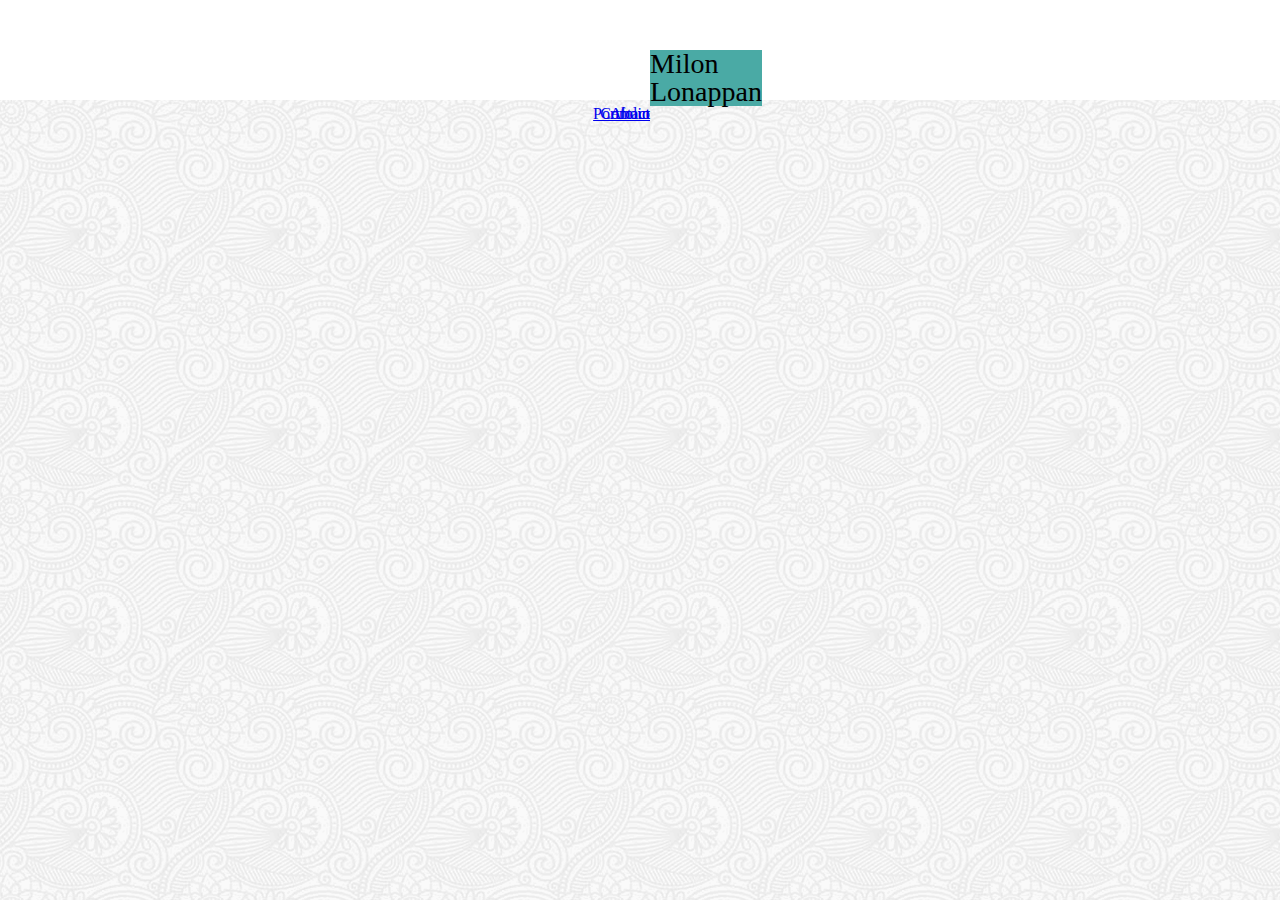
==== contact.html @ 12d0820a "Changes" ====
<!DOCTYPE html>
<html>
<head>
    <meta charset="utf-8" />
    <meta http-equiv="X-UA-Compatible" content="IE=edge">
    <title>Portfolio</title>
    <meta name="viewport" content="width=device-width, initial-scale=1">
    <link rel="stylesheet" type="text/css" media="screen" href="assets/css/reset.css" />
    <link rel="stylesheet" type="text/css" media="screen" href="assets/css/style.css" />
    <script src="main.js"></script>
</head>
<body background = "assets/images/full-bloom.png">
    
    <div id = "PageTop">
    <h1 id = "Name">Milon Lonappan</h1>
    <a id = "a1" href="index.html">About</a>
    <a id = "a2" href="portfolio.html">Portfolio</a>
    <a id = "a3" href="contact.html">Contact</a>
    </div>

</body>
</html>
---- assets/css/style.css ----
#PageTop {
    background-color: #ffffff;
    padding: 50px 650px 50px 650px;
}

#Name {
    font-size: 28px;
    float: left;
    display: inline-block;
    background-color: #4aaaa5;
    text-align: left;
    position: relative;
    bottom: 100;
    right: 2;
}

#a1 {
    display: inline-block;
    float: right;
}

#a2{
    display: inline-block;
    float: right;
}

#a3 {
    display: inline-block;
    float: right;
}
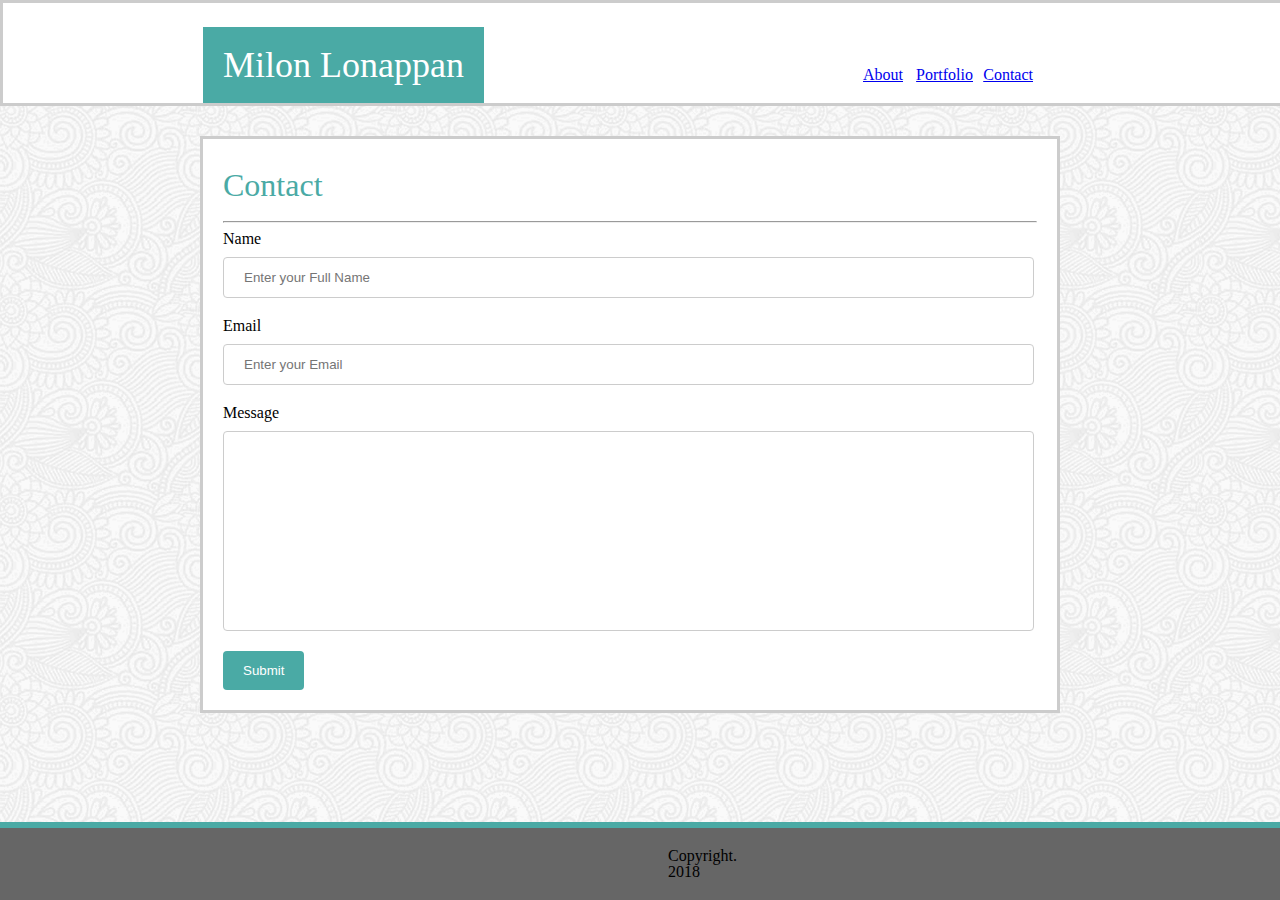
==== commit a44c5148: "changes" ====
--- a/contact.html
+++ b/contact.html
@@ -12,11 +12,32 @@
 <body background = "assets/images/full-bloom.png">
     
     <div id = "PageTop">
-    <h1 id = "Name">Milon Lonappan</h1>
-    <a id = "a1" href="index.html">About</a>
-    <a id = "a2" href="portfolio.html">Portfolio</a>
-    <a id = "a3" href="contact.html">Contact</a>
+        <h1 id = "Name">Milon Lonappan</h1>
+        <a id = "a1" href="index.html">About</a>
+        <a id = "a2" href="portfolio.html">Portfolio</a>
+        <a id = "a3" href="contact.html">Contact</a>
     </div>
 
+    <div id = "Contact">
+        <h2>Contact</h2>
+    
+    <hr>
+    <div id="info">
+        <form action="/action_page.php">
+            <label for="fname">Name</label>
+            <input type="text" id="name" name="name" placeholder="Enter your Full Name">
+
+            <label for="email">Email</label>
+            <input type="text" id="email" name="email" placeholder="Enter your Email">
+
+            <label for="message">Message</label>
+            <input type="text" id="message" name="message">
+
+            <input type="submit" value="Submit">
+        </form>
+    </div>
+    </div>
+
+    <footer>Copyright. 2018</footer>
 </body>
 </html>--- a/assets/css/style.css
+++ b/assets/css/style.css
@@ -1,30 +1,164 @@
 #PageTop {
     background-color: #ffffff;
     padding: 50px 650px 50px 650px;
+    margin: 0px 0px 20px 0px;
+    position: relative;
+    border-style: solid;
+    border-color: #cccccc;
+    border-width: medium;
 }
 
 #Name {
-    font-size: 28px;
+    font-size: 36px;
     float: left;
     display: inline-block;
     background-color: #4aaaa5;
-    text-align: left;
-    position: relative;
-    bottom: 100;
-    right: 2;
+    text-align: center;
+    position: absolute;
+    bottom: 0;
+    left: 200px;
+    padding: 20px 20px 20px 20px; 
+    color: #ffffff;
 }
 
 #a1 {
     display: inline-block;
     float: right;
+    position: absolute;
+    bottom: 0;
+    right: 400px;
+    padding-bottom: 20px;
 }
 
 #a2{
-    display: inline-block;
+    display: inline;
     float: right;
+    position: absolute;
+    bottom: 0;
+    right: 330px;
+    padding-bottom: 20px;
 }
 
 #a3 {
     display: inline-block;
     float: right;
-}+    position: absolute;
+    bottom: 0;
+    right: 270px;
+    padding-bottom: 20px;
+}
+
+#AboutMe {
+    background-color: #ffffff;
+    margin-left: 200px;
+    margin-right: 220px;
+    margin-bottom: 40px;
+    margin-top: 30px;
+    padding-top: 30px;
+    overflow: auto;
+    position: relative;
+    border-style: solid;
+    border-color: #cccccc;
+    border-width: medium;
+
+}
+
+h2 {
+    font-size: 32px;
+    margin-left: 20px;
+    margin-bottom: 20px;
+    color: #4aaaa5;
+}
+hr {
+    margin-left: 20px;
+    margin-right: 20px;
+    color: gray;
+}
+
+#container img {
+    width: 200px;
+    height: auto;
+    float: left;
+    margin-left: 20px;
+    margin-right: 10px;
+}
+
+#p1 {
+    font-size: 20px;
+    line-height: 2;
+    margin-right: 20px;
+    margin-left: 20px;
+}
+
+#p2 {
+    font-size: 20px;
+    line-height: 2;
+    margin-right: 20px;
+    margin-left: 20px;
+}
+
+ol li{
+    margin-left: 50px;
+    padding-bottom: 10px;
+    list-style-type: square;
+}
+
+ol{
+    padding-bottom: 30px;
+}
+
+footer {
+    position: fixed;
+    bottom: 0;
+    padding: 20px 667px 20px 668px;
+    background-color: #666666;
+    border-top: 6px solid #4aaaa5;
+}
+
+#Contact {
+    background-color: #ffffff;
+    margin-left: 200px;
+    margin-right: 220px;
+    margin-bottom: 40px;
+    margin-top: 30px;
+    padding-top: 30px;
+    overflow: auto;
+    position: relative;
+    border-style: solid;
+    border-color: #cccccc;
+    border-width: medium;
+}
+
+label {
+    margin-left: 20px;
+}
+
+input[type=text], select {
+    width: 95%;
+    padding: 12px 20px;
+    margin-top: 10px;
+    margin-left: 20px;
+    margin-right: 20px;
+    display: inline-block;
+    border: 1px solid #ccc;
+    border-radius: 4px;
+    box-sizing: border-box;
+    margin-bottom: 20px;
+}
+
+#message {
+    height: 200px;   
+}
+
+input[type=submit] {
+    background-color: #4aaaa5;
+    color: white;
+    padding: 12px 20px;
+    border: none;
+    border-radius: 4px;
+    cursor: pointer;
+    float: left;
+    margin-left: 20px;
+    margin-bottom: 20px;
+}
+
